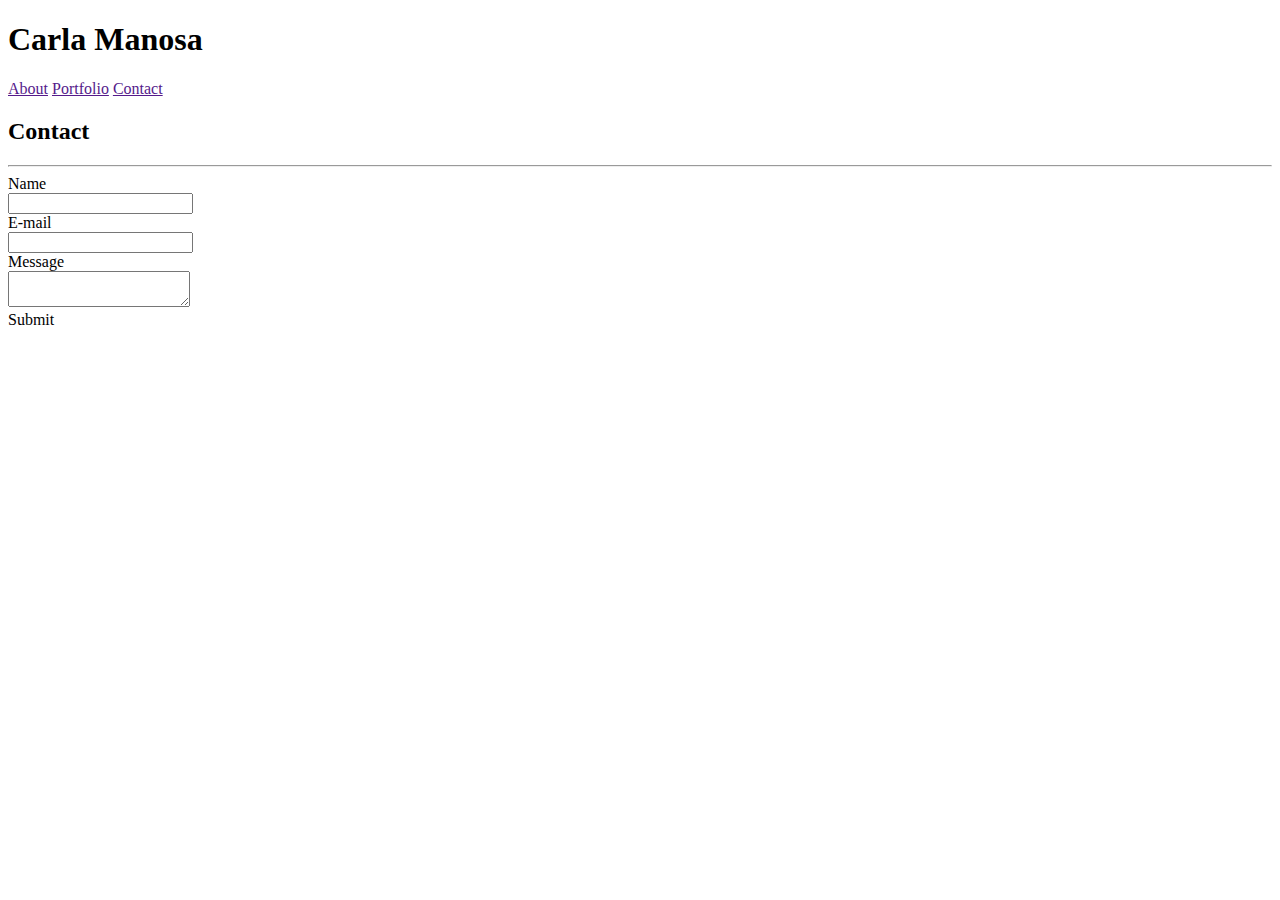
==== contact.html @ 7fe96571 "updated portfolio and contact html" ====
<!DOCTYPE html>
<html lang="en">
<head>
    <meta charset="UTF-8">
    <meta name="viewport" content="width=device-width, initial-scale=1.0">
    <meta http-equiv="X-UA-Compatible" content="ie=edge">
    <title>Document</title>
    <link ref="stylesheet" href="style.css">

</head>
<body>
    <header>
        <h1>
            Carla Manosa
        </h1>
        <nav>
            <a href="">About</a>
            <a href="">Portfolio</a>
            <a href="">Contact</a>
        </nav>
    </header>

    <div class="Contact"></div>
    <h2>Contact</h2>
    <hr>
    <form action="/my-handling-form-page" method="post">
        <div>
            <label for="name">Name</label>
            <br>
            <input type="text" id="name" name="user_name">
        </div>
        <div>
            <label for="mail">E-mail</label>
            <br>
            <input type="email" id="mail" name="user_mail">
        </div>
        <div>
            <label for="msg">Message</label>
            <br>
            <textarea id="msg" name="user_message"></textarea>
        </div>
        <div class="button" tabindex="0">Submit</div>
    </form>
        
    </div>

<footer></footer>
</body>
</html>
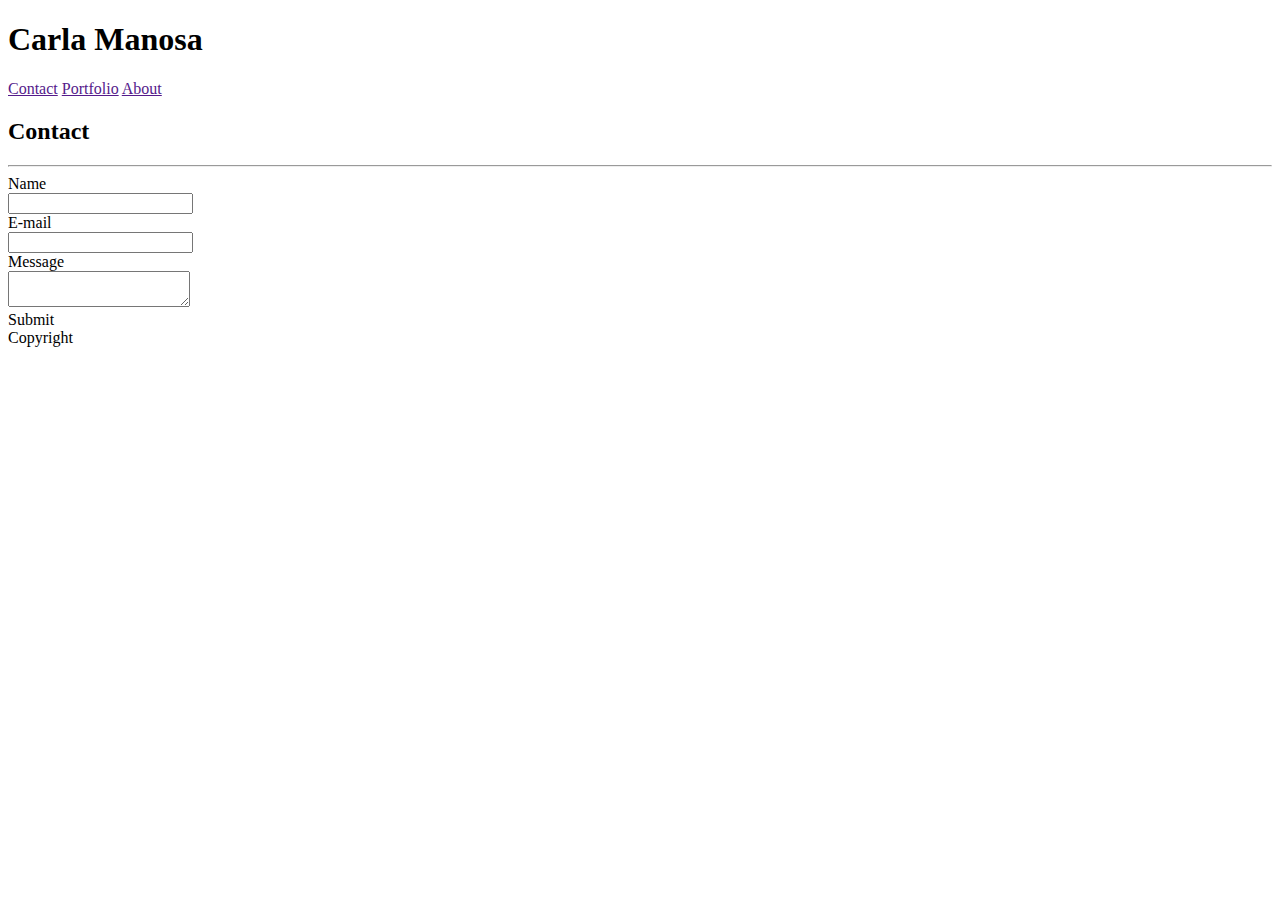
==== commit db78335e: "updated index html and css" ====
--- a/contact.html
+++ b/contact.html
@@ -5,18 +5,23 @@
     <meta name="viewport" content="width=device-width, initial-scale=1.0">
     <meta http-equiv="X-UA-Compatible" content="ie=edge">
     <title>Document</title>
-    <link ref="stylesheet" href="style.css">
+    <link ref="stylesheet" href="assets/css/reset.css">
+    <link ref="stylesheet" href="assets/css/style.css">
 
 </head>
 <body>
     <header>
-        <h1>
-            Carla Manosa
-        </h1>
+
+        <div>
+            <h1>
+                Carla Manosa
+            </h1>
+        </div>
+
         <nav>
+            <a href="">Contact</a>
+            <a href="">Portfolio</a>
             <a href="">About</a>
-            <a href="">Portfolio</a>
-            <a href="">Contact</a>
         </nav>
     </header>
 
@@ -44,6 +49,6 @@
         
     </div>
 
-<footer></footer>
+<footer>Copyright</footer>
 </body>
 </html>--- a/assets/css/style.css
+++ b/assets/css/style.css
@@ -0,0 +1,93 @@
+* {
+    box-sizing: border-box;
+}
+
+body {
+    margin: 0 auto;
+}
+
+.clearfix {
+    overflow: auto;
+}
+
+header {
+    font-family: 'Georgia', Times, Times New Roman, serif;
+    background-color: #ffffff;
+    border-bottom: 2px solid #cccccc;
+    margin-bottom: 30px;
+    padding: 25px;
+    height: 40px;
+}
+
+h1 {
+    background-color: #4aaaa5;
+    width: 190px;
+    height: 65px;
+    font-size: 10px;
+    color: #ffffff;
+    text-align: center;
+    display: inline-block;
+    line-height: 28px;
+}
+
+nav {
+    float: right;
+    line-height: 1;
+}
+
+nav > a {
+    color: #777777;
+    text-decoration: none;
+    padding: 0px 10px;
+    border-right: 1px solid #bbb;
+    float: right;
+}
+
+nav > a:first-child {
+    border-right: none;
+}
+
+.about-me {
+    width: 960px;
+    border: 1px solid #bbb;
+    border-radius: 5px;
+    border-bottom: 1px solid #dddddd;
+    padding: 20px;
+    height: 375px;
+    color: #777777;
+    margin: 0 auto;
+
+}
+
+.profile-picture {
+    float: left;
+}
+
+.profile-paragraph {
+    overflow: auto;
+}
+
+h1 {
+    color: #4aaaa5;
+}
+
+
+.box {
+    height: 500px;
+}
+
+#images{
+    text-align:center;
+    margin:50px auto; 
+}
+
+footer {
+    background-color: #666666;
+    height: 50px;
+    width: 100%;
+    border-top: 4px solid #4aaaa5;
+    text-align: center;
+    color: white;
+    position: fixed;
+    margin-top: 89px;
+}
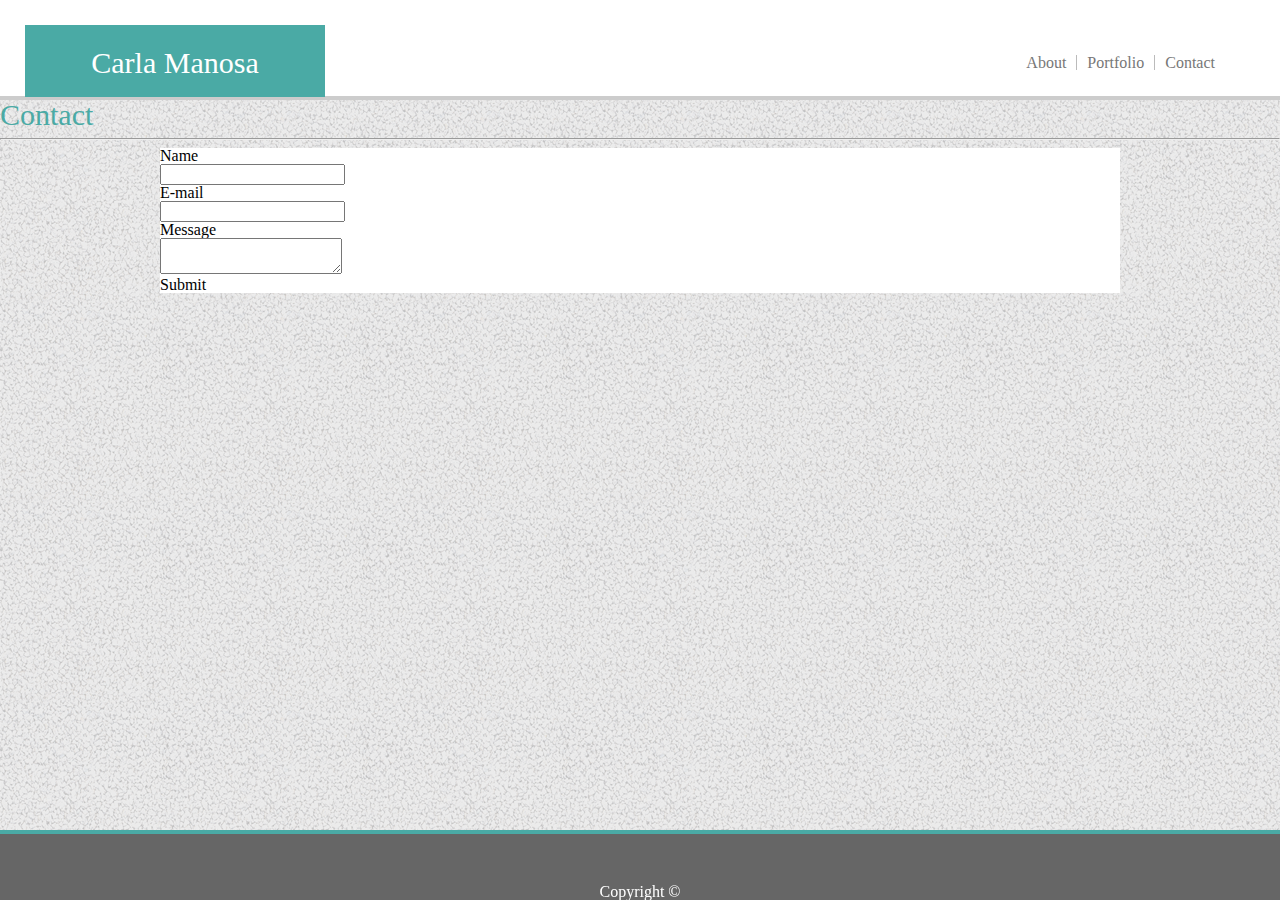
==== commit f95553d5: "updated layout and need to finish contact and portfolio page" ====
--- a/contact.html
+++ b/contact.html
@@ -4,51 +4,64 @@
     <meta charset="UTF-8">
     <meta name="viewport" content="width=device-width, initial-scale=1.0">
     <meta http-equiv="X-UA-Compatible" content="ie=edge">
-    <title>Document</title>
-    <link ref="stylesheet" href="assets/css/reset.css">
-    <link ref="stylesheet" href="assets/css/style.css">
+    <title>Carla Manosa</title>
+    <link href="assets/css/reset.css" rel="stylesheet">
+    <link href="assets/css/style.css" rel="stylesheet">
 
 </head>
 <body>
     <header>
-
-        <div>
+        <div class="container">
             <h1>
                 Carla Manosa
             </h1>
         </div>
 
         <nav>
-            <a href="">Contact</a>
-            <a href="">Portfolio</a>
-            <a href="">About</a>
+            <a href="contact.html">Contact</a>
+            <a href="portfolio.html">Portfolio</a>
+            <a href="index.html">About</a>
         </nav>
     </header>
 
-    <div class="Contact"></div>
-    <h2>Contact</h2>
-    <hr>
-    <form action="/my-handling-form-page" method="post">
-        <div>
-            <label for="name">Name</label>
-            <br>
-            <input type="text" id="name" name="user_name">
+    <div class="Contact">
+
+        <h2>Contact</h2>
+
+        <body background="assets/images/gravel.png">
+
+        <hr>
+
+        <div class="form">
+            <form action="/my-handling-form-page" method="post">
+
+                <div>
+                    <label for="name">Name</label>
+                    <br>
+                    <input type="text" id="name" name="user_name">
+                </div>
+                <div>
+                    <label for="mail">E-mail</label>
+                    <br>
+                    <input type="email" id="mail" name="user_mail">
+                </div>
+                <div>
+                    <label for="msg">Message</label>
+                    <br>
+                    <textarea id="msg" name="user_message"></textarea>
+                </div>
+                <div class="button" tabindex="0">Submit
+                </div>
+            </form>
+            
         </div>
-        <div>
-            <label for="mail">E-mail</label>
-            <br>
-            <input type="email" id="mail" name="user_mail">
-        </div>
-        <div>
-            <label for="msg">Message</label>
-            <br>
-            <textarea id="msg" name="user_message"></textarea>
-        </div>
-        <div class="button" tabindex="0">Submit</div>
-    </form>
-        
     </div>
+    </body>
 
-<footer>Copyright</footer>
+<footer>
+        <div style="position: relative">
+                <p style="position: fixed; bottom: 0; width:100%; text-align: center">Copyright ©</p>
+            </div>
+    </footer>
 </body>
 </html>--- a/assets/css/style.css
+++ b/assets/css/style.css
@@ -3,7 +3,8 @@
 }
 
 body {
-    margin: 0 auto;
+    width: 100%;
+    margin: auto;
 }
 
 .clearfix {
@@ -13,26 +14,35 @@
 header {
     font-family: 'Georgia', Times, Times New Roman, serif;
     background-color: #ffffff;
-    border-bottom: 2px solid #cccccc;
-    margin-bottom: 30px;
+    border-bottom: 4px solid #cccccc;
+    margin-bottom: 45px;
+    margin: 0px auto;
     padding: 25px;
-    height: 40px;
+    height: 100px;
+    width: 100%
+    position: fixed;
 }
 
-h1 {
+.container {
     background-color: #4aaaa5;
-    width: 190px;
-    height: 65px;
-    font-size: 10px;
+    width: 300px;
+    height: 72px;
+    font-size: 20px;
     color: #ffffff;
     text-align: center;
     display: inline-block;
-    line-height: 28px;
+    line-height: 75px;
+    
+    
+    
 }
+
+
 
 nav {
     float: right;
     line-height: 1;
+    padding: 30px;
 }
 
 nav > a {
@@ -41,6 +51,7 @@
     padding: 0px 10px;
     border-right: 1px solid #bbb;
     float: right;
+    line-height: 15px;
 }
 
 nav > a:first-child {
@@ -48,27 +59,32 @@
 }
 
 .about-me {
+    background-color: #ffffff;
     width: 960px;
     border: 1px solid #bbb;
     border-radius: 5px;
-    border-bottom: 1px solid #dddddd;
     padding: 20px;
-    height: 375px;
+    height: 450px;
     color: #777777;
     margin: 0 auto;
+    margin-top: 30px;
 
 }
 
 .profile-picture {
     float: left;
-}
-
-.profile-paragraph {
-    overflow: auto;
+    border: 15px solid #ffffff;
 }
 
 h1 {
+    color: white;
+    font-size: 30px;
+    text-align: center;
+}
+
+h2 {
     color: #4aaaa5;
+    font-size: 30px;
 }
 
 
@@ -81,13 +97,27 @@
     margin:50px auto; 
 }
 
+.form {
+    background-color: #ffffff;
+    width: 960px;
+    margin: 0 auto;
+}
+
+.contact {
+   background-color: #ffffff;
+   width: 960px;
+}
+
 footer {
     background-color: #666666;
-    height: 50px;
+    font-family: 'Georgia', Times, Times New Roman, serif;
+    height: 70px;
     width: 100%;
     border-top: 4px solid #4aaaa5;
     text-align: center;
     color: white;
     position: fixed;
-    margin-top: 89px;
+    bottom: 0;
+    left: 0;
+    margin-top: 450px;
 }
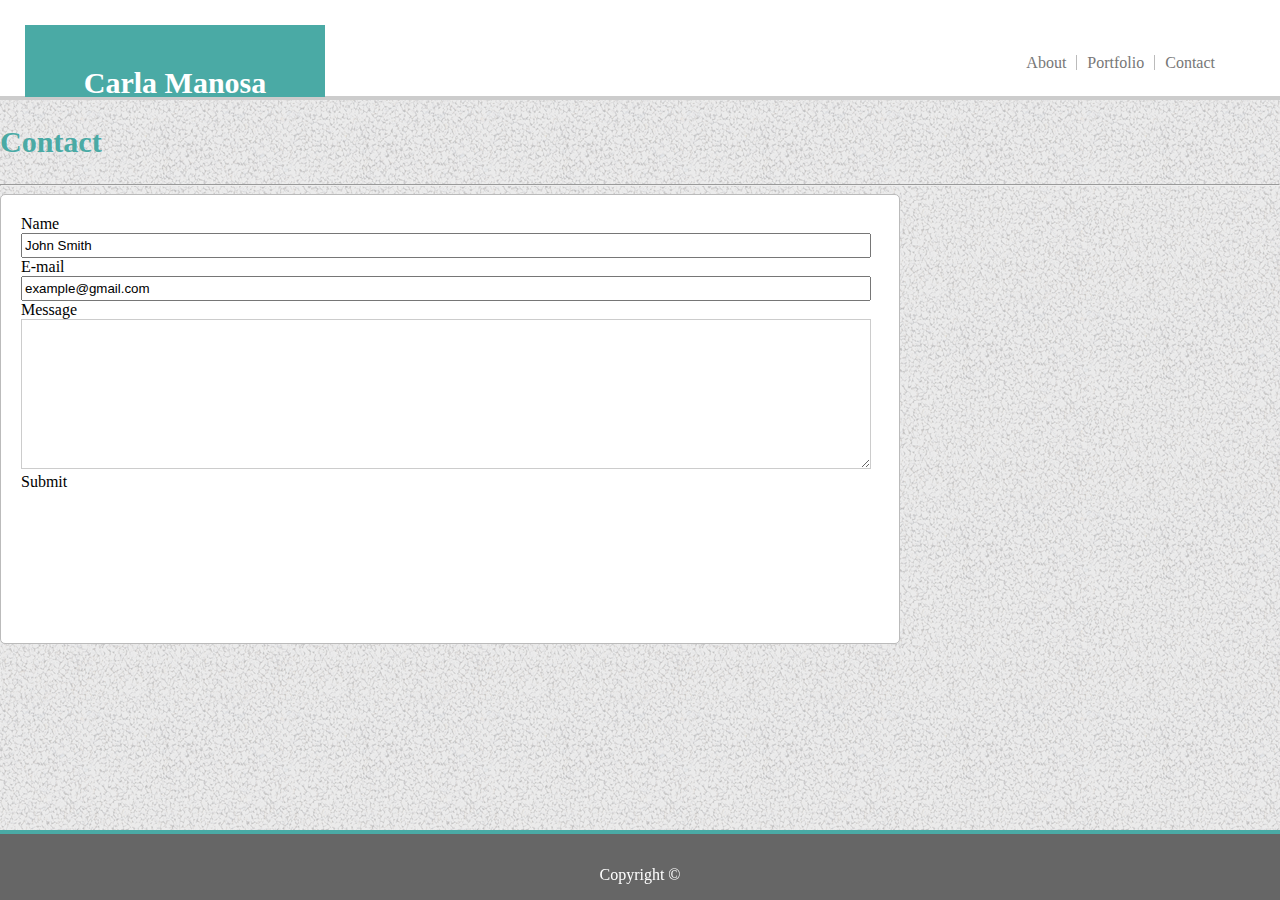
==== commit b2ecc9bd: "updated contact form and attempted portfolio html" ====
--- a/contact.html
+++ b/contact.html
@@ -5,7 +5,6 @@
     <meta name="viewport" content="width=device-width, initial-scale=1.0">
     <meta http-equiv="X-UA-Compatible" content="ie=edge">
     <title>Carla Manosa</title>
-    <link href="assets/css/reset.css" rel="stylesheet">
     <link href="assets/css/style.css" rel="stylesheet">
 
 </head>
@@ -24,7 +23,7 @@
         </nav>
     </header>
 
-    <div class="Contact">
+    <div class="Contact form">
 
         <h2>Contact</h2>
 
@@ -38,25 +37,25 @@
                 <div>
                     <label for="name">Name</label>
                     <br>
-                    <input type="text" id="name" name="user_name">
+                    <input type="text" id="name" name="user_name" value="John Smith">
                 </div>
                 <div>
                     <label for="mail">E-mail</label>
                     <br>
-                    <input type="email" id="mail" name="user_mail">
+                    <input type="email" id="mail" name="user_mail" value="example@gmail.com">
                 </div>
                 <div>
                     <label for="msg">Message</label>
                     <br>
                     <textarea id="msg" name="user_message"></textarea>
                 </div>
-                <div class="button" tabindex="0">Submit
-                </div>
+
+                <div class="button" tabindex="0">Submit</div>
             </form>
             
         </div>
     </div>
-    </body>
+</body>
 
 <footer>
         <div style="position: relative">
--- a/assets/css/style.css
+++ b/assets/css/style.css
@@ -5,11 +5,10 @@
 body {
     width: 100%;
     margin: auto;
+    font-family: 'Georgia', Times, Times New Roman, serif;
 }
 
-.clearfix {
-    overflow: auto;
-}
+
 
 header {
     font-family: 'Georgia', Times, Times New Roman, serif;
@@ -21,6 +20,7 @@
     height: 100px;
     width: 100%
     position: fixed;
+    
 }
 
 .container {
@@ -31,10 +31,7 @@
     color: #ffffff;
     text-align: center;
     display: inline-block;
-    line-height: 75px;
-    
-    
-    
+    line-height: 75px;  
 }
 
 
@@ -97,15 +94,45 @@
     margin:50px auto; 
 }
 
-.form {
-    background-color: #ffffff;
-    width: 960px;
+
+.Contact form {
+    width: 900px;
+    height: 450px;
+    display: inline-block;
+    border: 1px solid #bbb;
+    border-radius: 5px;
+    padding: 20px;
     margin: 0 auto;
+    background-color: white;
 }
 
-.contact {
-   background-color: #ffffff;
-   width: 960px;
+#name {
+    width: 850px;
+    height: 25px;
+}
+
+#mail {
+    width: 850px;
+    height: 25px;
+}
+
+#msg {
+    width: 850px;
+    height: 150px;
+    border-color: #cccccc;
+}
+
+button {
+    background-color: #4aaaa5;
+    color: white;
+    width: 90px;
+    height: 45px;
+}
+
+Portfolio {
+    width: 900px;
+    height: 450px;
+
 }
 
 footer {
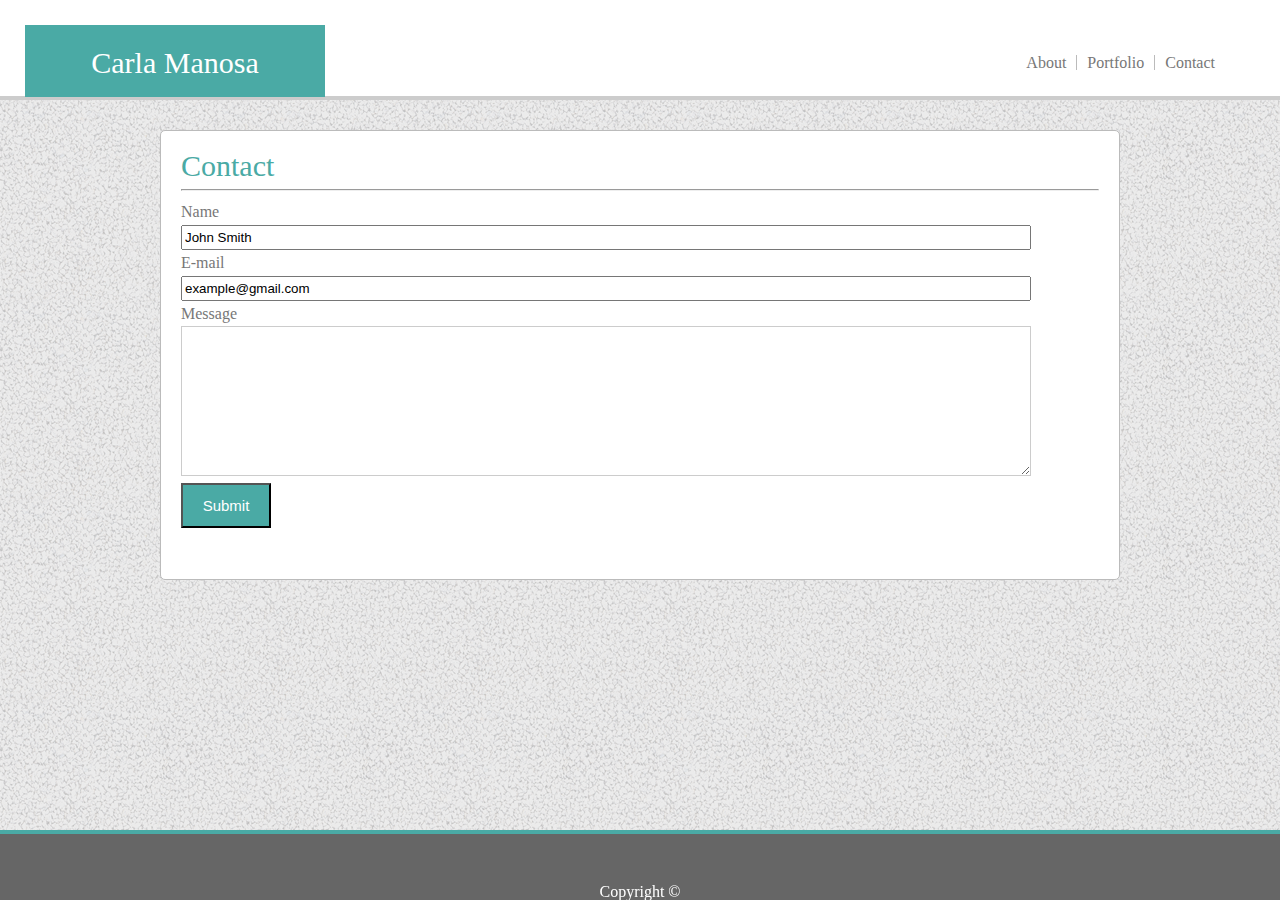
==== commit 0a9bfb1f: "finished everything except for the boxes on portfolio" ====
--- a/contact.html
+++ b/contact.html
@@ -5,6 +5,7 @@
     <meta name="viewport" content="width=device-width, initial-scale=1.0">
     <meta http-equiv="X-UA-Compatible" content="ie=edge">
     <title>Carla Manosa</title>
+    <link href="assets/css/reset.css" rel="stylesheet">
     <link href="assets/css/style.css" rel="stylesheet">
 
 </head>
@@ -23,7 +24,7 @@
         </nav>
     </header>
 
-    <div class="Contact form">
+    <div class="about-me">
 
         <h2>Contact</h2>
 
@@ -50,7 +51,7 @@
                     <textarea id="msg" name="user_message"></textarea>
                 </div>
 
-                <div class="button" tabindex="0">Submit</div>
+                <button>Submit</button>
             </form>
             
         </div>
--- a/assets/css/style.css
+++ b/assets/css/style.css
@@ -36,6 +36,8 @@
 
 
 
+
+
 nav {
     float: right;
     line-height: 1;
@@ -65,7 +67,6 @@
     color: #777777;
     margin: 0 auto;
     margin-top: 30px;
-
 }
 
 .profile-picture {
@@ -84,6 +85,28 @@
     font-size: 30px;
 }
 
+h4 {
+    font-size: 20px;
+    color: #ffffff;
+}
+
+.pimage {
+    position: relative;
+  }
+  
+  .text-block {
+    position: absolute;
+    bottom: 45px;
+    right: 45px;
+    background-color:#4aaaa5;
+    color: white;
+    padding-left: 25px;
+    padding-right: 25px;
+    width: 200px;
+    height: 55px;
+    text-align: center;
+    padding-top: 10px;
+  }
 
 .box {
     height: 500px;
@@ -94,17 +117,6 @@
     margin:50px auto; 
 }
 
-
-.Contact form {
-    width: 900px;
-    height: 450px;
-    display: inline-block;
-    border: 1px solid #bbb;
-    border-radius: 5px;
-    padding: 20px;
-    margin: 0 auto;
-    background-color: white;
-}
 
 #name {
     width: 850px;
@@ -122,18 +134,18 @@
     border-color: #cccccc;
 }
 
+form{
+    line-height: 25px;
+}
+
 button {
     background-color: #4aaaa5;
     color: white;
     width: 90px;
     height: 45px;
+    font-size: 15px;
 }
 
-Portfolio {
-    width: 900px;
-    height: 450px;
-
-}
 
 footer {
     background-color: #666666;
